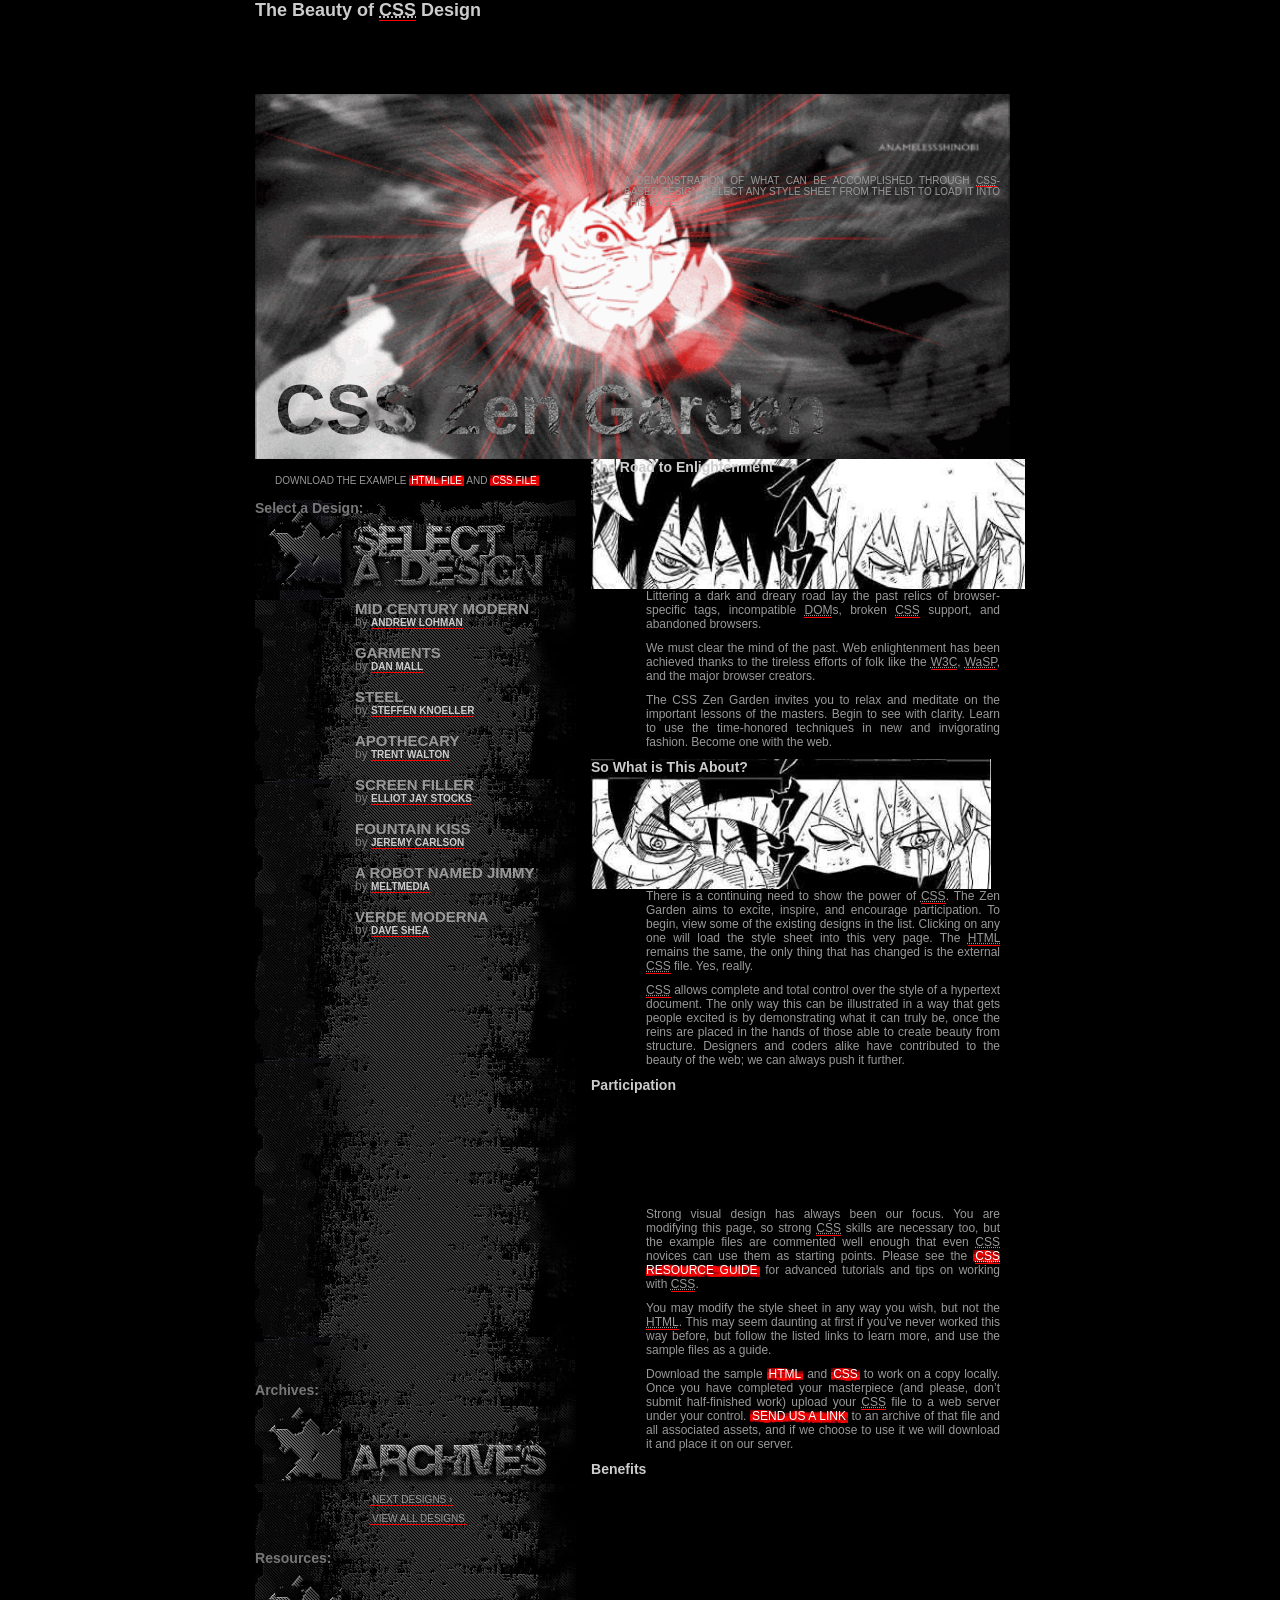
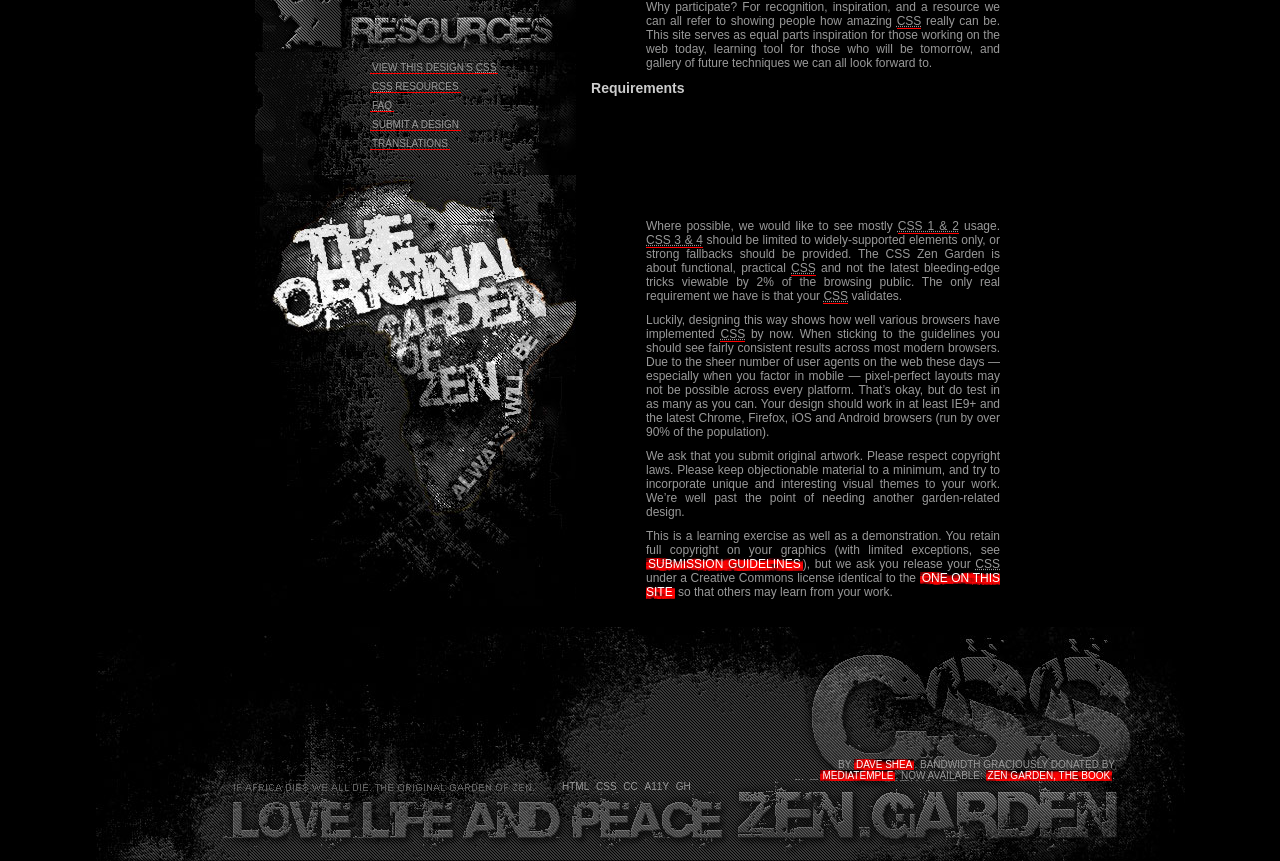
==== index.html @ ef8dc165 "commit" ====
<!DOCTYPE html>
<html lang="en">
<head>
	<meta charset="utf-8">
	<title>CSS Zen Garden: The Beauty of CSS Design</title>

	<link rel="stylesheet" media="screen" href="/198.css">
	<link rel="alternate" type="application/rss+xml" title="RSS" href="http://www.csszengarden.com/zengarden.xml">

	<meta name="viewport" content="width=device-width, initial-scale=1.0">
	<meta name="author" content="Dave Shea">
	<meta name="description" content="A demonstration of what can be accomplished visually through CSS-based design.">
	<meta name="robots" content="all">


	<!--[if lt IE 9]>
	<script src="script/html5shiv.js"></script>
	<![endif]-->
</head>

<!--



	View source is a feature, not a bug. Thanks for your curiosity and
	interest in participating!

	Here are the submission guidelines for the new and improved csszengarden.com:

	- CSS3? Of course! Prefix for ALL browsers where necessary.
	- go responsive; test your layout at multiple screen sizes.
	- your browser testing baseline: IE9+, recent Chrome/Firefox/Safari, and iOS/Android
	- Graceful degradation is acceptable, and in fact highly encouraged.
	- use classes for styling. Don't use ids.
	- web fonts are cool, just make sure you have a license to share the files. Hosted
	  services that are applied via the CSS file (ie. Google Fonts) will work fine, but
	  most that require custom HTML won't. TypeKit is supported, see the readme on this
	  page for usage instructions: https://github.com/mezzoblue/csszengarden.com/

	And a few tips on building your CSS file:

	- use :first-child, :last-child and :nth-child to get at non-classed elements
	- use ::before and ::after to create pseudo-elements for extra styling
	- use multiple background images to apply as many as you need to any element
	- use the Kellum Method for image replacement, if still needed. http://goo.gl/GXxdI
	- don't rely on the extra divs at the bottom. Use ::before and ::after instead.

		
-->

<body id="css-zen-garden">
<div class="page-wrapper">

	<section class="intro" id="zen-intro">
		<header role="banner">
			<h1>CSS Zen Garden</h1>
			<h2>The Beauty of <abbr title="Cascading Style Sheets">CSS</abbr> Design</h2>
		</header>

		<div class="summary" id="zen-summary" role="article">
			<p>A demonstration of what can be accomplished through <abbr title="Cascading Style Sheets">CSS</abbr>-based design. Select any style sheet from the list to load it into this page.</p>
			<p>Download the example <a href="/examples/index" title="This page's source HTML code, not to be modified.">html file</a> and <a href="/examples/style.css" title="This page's sample CSS, the file you may modify.">css file</a></p>
		</div>

		<div class="preamble" id="zen-preamble" role="article">
			<h3>The Road to Enlightenment</h3>
			<p>Littering a dark and dreary road lay the past relics of browser-specific tags, incompatible <abbr title="Document Object Model">DOM</abbr>s, broken <abbr title="Cascading Style Sheets">CSS</abbr> support, and abandoned browsers.</p>
			<p>We must clear the mind of the past. Web enlightenment has been achieved thanks to the tireless efforts of folk like the <abbr title="World Wide Web Consortium">W3C</abbr>, <abbr title="Web Standards Project">WaSP</abbr>, and the major browser creators.</p>
			<p>The CSS Zen Garden invites you to relax and meditate on the important lessons of the masters. Begin to see with clarity. Learn to use the time-honored techniques in new and invigorating fashion. Become one with the web.</p>
		</div>
	</section>

	<div class="main supporting" id="zen-supporting" role="main">
		<div class="explanation" id="zen-explanation" role="article">
			<h3>So What is This About?</h3>
			<p>There is a continuing need to show the power of <abbr title="Cascading Style Sheets">CSS</abbr>. The Zen Garden aims to excite, inspire, and encourage participation. To begin, view some of the existing designs in the list. Clicking on any one will load the style sheet into this very page. The <abbr title="HyperText Markup Language">HTML</abbr> remains the same, the only thing that has changed is the external <abbr title="Cascading Style Sheets">CSS</abbr> file. Yes, really.</p>
			<p><abbr title="Cascading Style Sheets">CSS</abbr> allows complete and total control over the style of a hypertext document. The only way this can be illustrated in a way that gets people excited is by demonstrating what it can truly be, once the reins are placed in the hands of those able to create beauty from structure. Designers and coders alike have contributed to the beauty of the web; we can always push it further.</p>
		</div>

		<div class="participation" id="zen-participation" role="article">
			<h3>Participation</h3>
			<p>Strong visual design has always been our focus. You are modifying this page, so strong <abbr title="Cascading Style Sheets">CSS</abbr> skills are necessary too, but the example files are commented well enough that even <abbr title="Cascading Style Sheets">CSS</abbr> novices can use them as starting points. Please see the <a href="/pages/resources/" title="A listing of CSS-related resources"><abbr title="Cascading Style Sheets">CSS</abbr> Resource Guide</a> for advanced tutorials and tips on working with <abbr title="Cascading Style Sheets">CSS</abbr>.</p>
			<p>You may modify the style sheet in any way you wish, but not the <abbr title="HyperText Markup Language">HTML</abbr>. This may seem daunting at first if you&#8217;ve never worked this way before, but follow the listed links to learn more, and use the sample files as a guide.</p>
			<p>Download the sample <a href="/examples/index" title="This page's source HTML code, not to be modified.">HTML</a> and <a href="/examples/style.css" title="This page's sample CSS, the file you may modify.">CSS</a> to work on a copy locally. Once you have completed your masterpiece (and please, don&#8217;t submit half-finished work) upload your <abbr title="Cascading Style Sheets">CSS</abbr> file to a web server under your control. <a href="/pages/submit/" title="Use the contact form to send us your CSS file">Send us a link</a> to an archive of that file and all associated assets, and if we choose to use it we will download it and place it on our server.</p>
		</div>

		<div class="benefits" id="zen-benefits" role="article">
			<h3>Benefits</h3>
			<p>Why participate? For recognition, inspiration, and a resource we can all refer to showing people how amazing <abbr title="Cascading Style Sheets">CSS</abbr> really can be. This site serves as equal parts inspiration for those working on the web today, learning tool for those who will be tomorrow, and gallery of future techniques we can all look forward to.</p>
		</div>

		<div class="requirements" id="zen-requirements" role="article">
			<h3>Requirements</h3>
			<p>Where possible, we would like to see mostly <abbr title="Cascading Style Sheets, levels 1 and 2">CSS 1 &amp; 2</abbr> usage. <abbr title="Cascading Style Sheets, levels 3 and 4">CSS 3 &amp; 4</abbr> should be limited to widely-supported elements only, or strong fallbacks should be provided. The CSS Zen Garden is about functional, practical <abbr title="Cascading Style Sheets">CSS</abbr> and not the latest bleeding-edge tricks viewable by 2% of the browsing public. The only real requirement we have is that your <abbr title="Cascading Style Sheets">CSS</abbr> validates.</p>
			<p>Luckily, designing this way shows how well various browsers have implemented <abbr title="Cascading Style Sheets">CSS</abbr> by now. When sticking to the guidelines you should see fairly consistent results across most modern browsers. Due to the sheer number of user agents on the web these days &#8212; especially when you factor in mobile &#8212; pixel-perfect layouts may not be possible across every platform. That&#8217;s okay, but do test in as many as you can. Your design should work in at least IE9+ and the latest Chrome, Firefox, iOS and Android browsers (run by over 90% of the population).</p>
			<p>We ask that you submit original artwork. Please respect copyright laws. Please keep objectionable material to a minimum, and try to incorporate unique and interesting visual themes to your work. We&#8217;re well past the point of needing another garden-related design.</p>
			<p>This is a learning exercise as well as a demonstration. You retain full copyright on your graphics (with limited exceptions, see <a href="/pages/submit/guidelines/">submission guidelines</a>), but we ask you release your <abbr title="Cascading Style Sheets">CSS</abbr> under a Creative Commons license identical to the <a href="http://creativecommons.org/licenses/by-nc-sa/3.0/" title="View the Zen Garden's license information.">one on this site</a> so that others may learn from your work.</p>
			<p role="contentinfo">By <a href="http://www.mezzoblue.com/">Dave Shea</a>. Bandwidth graciously donated by <a href="http://www.mediatemple.net/">mediatemple</a>. Now available: <a href="http://www.amazon.com/exec/obidos/ASIN/0321303474/mezzoblue-20/">Zen Garden, the book</a>.</p>
		</div>

		<footer>
			<a href="http://validator.w3.org/check/referer" title="Check the validity of this site&#8217;s HTML" class="zen-validate-html">HTML</a>
			<a href="http://jigsaw.w3.org/css-validator/check/referer" title="Check the validity of this site&#8217;s CSS" class="zen-validate-css">CSS</a>
			<a href="http://creativecommons.org/licenses/by-nc-sa/3.0/" title="View the Creative Commons license of this site: Attribution-NonCommercial-ShareAlike." class="zen-license">CC</a>
			<a href="http://mezzoblue.com/zengarden/faq/#aaa" title="Read about the accessibility of this site" class="zen-accessibility">A11y</a>
			<a href="https://github.com/mezzoblue/csszengarden.com" title="Fork this site on Github" class="zen-github">GH</a>
		</footer>

	</div>


	<aside class="sidebar" role="complementary">
		<div class="wrapper">

			<div class="design-selection" id="design-selection">
				<h3 class="select">Select a Design:</h3>
				<nav role="navigation">
					<ul>
					<li>
						<a href="/221/" class="design-name">Mid Century Modern</a> by						<a href="http://andrewlohman.com/" class="designer-name">Andrew Lohman</a>
					</li>					<li>
						<a href="/220/" class="design-name">Garments</a> by						<a href="http://danielmall.com/" class="designer-name">Dan Mall</a>
					</li>					<li>
						<a href="/219/" class="design-name">Steel</a> by						<a href="http://steffen-knoeller.de" class="designer-name">Steffen Knoeller</a>
					</li>					<li>
						<a href="/218/" class="design-name">Apothecary</a> by						<a href="http://trentwalton.com" class="designer-name">Trent Walton</a>
					</li>					<li>
						<a href="/217/" class="design-name">Screen Filler</a> by						<a href="http://elliotjaystocks.com/" class="designer-name">Elliot Jay Stocks</a>
					</li>					<li>
						<a href="/216/" class="design-name">Fountain Kiss</a> by						<a href="http://jeremycarlson.com" class="designer-name">Jeremy Carlson</a>
					</li>					<li>
						<a href="/215/" class="design-name">A Robot Named Jimmy</a> by						<a href="http://meltmedia.com/" class="designer-name">meltmedia</a>
					</li>					<li>
						<a href="/214/" class="design-name">Verde Moderna</a> by						<a href="http://www.mezzoblue.com/" class="designer-name">Dave Shea</a>
					</li>					</ul>
				</nav>
			</div>

			<div class="design-archives" id="design-archives">
				<h3 class="archives">Archives:</h3>
				<nav role="navigation">
					<ul>
						<li class="next">
							<a href="/198/page1">
								Next Designs <span class="indicator">&rsaquo;</span>
							</a>
						</li>
						<li class="viewall">
							<a href="/pages/alldesigns/" title="View every submission to the Zen Garden.">
								View All Designs							</a>
						</li>
					</ul>
				</nav>
			</div>

			<div class="zen-resources" id="zen-resources">
				<h3 class="resources">Resources:</h3>
				<ul>
					<li class="view-css">
						<a href="/198/198.css" title="View the source CSS file of the currently-viewed design.">
							View This Design&#8217;s <abbr title="Cascading Style Sheets">CSS</abbr>						</a>
					</li>
					<li class="css-resources">
						<a href="/pages/resources/" title="Links to great sites with information on using CSS.">
							<abbr title="Cascading Style Sheets">CSS</abbr> Resources						</a>
					</li>
					<li class="zen-faq">
						<a href="/pages/faq/" title="A list of Frequently Asked Questions about the Zen Garden.">
							<abbr title="Frequently Asked Questions">FAQ</abbr>						</a>
					</li>
					<li class="zen-submit">
						<a href="/pages/submit/" title="Send in your own CSS file.">
							Submit a Design						</a>
					</li>
					<li class="zen-translations">
						<a href="/pages/translations/" title="View translated versions of this page.">
							Translations						</a>
					</li>
				</ul>
			</div>
		</div>
	</aside>


</div>

<!--

	These superfluous divs/spans were originally provided as catch-alls to add extra imagery.
	These days we have full ::before and ::after support, favour using those instead.
	These only remain for historical design compatibility. They might go away one day.
		
-->
<div class="extra1" role="presentation"></div><div class="extra2" role="presentation"></div><div class="extra3" role="presentation"></div>
<div class="extra4" role="presentation"></div><div class="extra5" role="presentation"></div><div class="extra6" role="presentation"></div>

</body>
</html>
---- 198.css ----
/* css Zen Garden submission 198 - 'The Original', by Joachim Shotter, http://www.bluejam.com/ */
/* css released under Creative Commons License - http://creativecommons.org/licenses/by-nc-sa/1.0/  */
/* All associated graphics copyright 2006, Joachim Shotter */
/* Added: December 4th, 2006 */


/* IMPORTANT */
/* This design is not a template. You may not reproduce it elsewhere without the 
   designer's written permission. However, feel free to study the CSS and use 
   techniques you learn from it elsewhere. */
   


body { 
	font: 12px Arial, Helvetica, sans-serif; 
	color: #CCCCCC; 
	background: #000000 url(background.jpg) no-repeat center bottom; 
	margin: 0px; 
	}
	
p {
	width: 354px;
	padding-right: 25px;
	text-align: justify;
	color: #999999;
	margin-bottom: 10px;
	float: right;
	clear: both;
	margin-top: 0px;
	margin-right: 0px;
	margin-left: 0px;
	padding-top: 0px;
	padding-bottom: 0px;
	padding-left: 0px;
	}
	
a, a:visited {
	background :url(a_link.jpg) left center;
	color: #FFFFFF;
	text-decoration: none;
	text-transform: uppercase;
	height: 15px;
	padding-right: 2px;
	padding-left: 2px;
	}
	
abbr{
	border-bottom-width: 1px;
	border-bottom-style: solid;
	border-bottom-color: #FF0000;
	}
	
.page-wrapper {
	background: url(../zen-bg.jpg) no-repeat top left;
	width: 770px;
	margin-right: auto;
	margin-left: auto;
	margin-top: 0px;
	margin-bottom: 0px;
	}

header {
	background: url(/gifgit.gif) no-repeat;
	background-position: left bottom;
	display: block;
	height: 459px;
	width: 770px;
	margin: 0px;
	padding: 0px;
	}

header h1, header h2 {
	margin: 0px;
	padding: 0px;
	}
	
header h1 span {
	display:none;
	}

header h2 span {
	display: none;
	}

.summary {
	top: 175px;
	width: 770px;
	position: absolute;
	font-size: 10px;
	}
	
.summary p {
	width: 376px;
	text-transform: uppercase;
	}

.summary p:last-child{
	float: left;
	padding-left: 20px;
	position: absolute;
	top: 300px;
	}

h3{
	margin: 0px;
	padding-bottom: 10px;
	float: right;
	}
	
h3 span{
	display: none;
	}

.preamble h3{
	background: url(preamble.jpg) no-repeat;
	width: 434px;
	height: 155px;
	}

.supporting h3{
	background: url(supportingText.jpg) no-repeat;
	width: 434px;
	height: 169px;
	}

.participation h3{
	background: url(participation.jpg) no-repeat;
	width: 434px;
	height: 129px;
	}
	
.benefits h3{
	background: url(benefits.jpg) no-repeat;
	width: 434px;
	height: 129px;
	}
	
.requirements h3{
	background: url(requirements.jpg) no-repeat;
	width: 434px;
	height: 129px;
	}

.sidebar {
	background: url(original.jpg) no-repeat;
	background-position: left bottom;
	color: #777777;
	position: absolute;
	top: 500px;
	width: 321px;
	padding-bottom: 431px;
	}
	
.sidebar .wrapper {
	background: url(linkList.jpg) repeat-y;
	width: 100%;	
	}
	
.design-selection ul{
	list-style-type: none;
	margin: 0px;
	padding: 0px 0px 180px 100px;
	clear: both;
	}

.design-selection li {
	margin-bottom: 15px;
	width: 190px;
	}

.design-selection li a, .design-selection li a:visited  {
	color:#999999;
	background-image: none;
	font-size: 15px;
	font-weight: bold;
	display: block;
	margin: 0px;
	padding: 0px;
	}

.design-selection li a.designer-name, .design-selection li a.designer-name:visited {
	display: inline;
	background-image: none;
	font-size: 10px;
	color: #CCCCCC;
	margin: 0px;
	padding: 0px;
	border-bottom-width: 1px;
	border-bottom-style: solid;
	border-bottom-color: #FF0000;
	}	

.design-archives li, .zen-resources li {
	margin-bottom: 5px;
	}
	
.design-archives ul, .zen-resources ul {
	list-style-type: none;
	margin: 0px;
	padding: 0px 0px 20px 115px;
	clear: both;
	}
	
.design-archives li a, .zen-resources li a{
	font-size: 10px;
	text-transform: uppercase;
	background-image: none;
	color: #999999;
	border-bottom-width: 1px;
	border-bottom-style: solid;
	border-bottom-color: #FF0000;
	}
	
.design-selection li a:hover, .design-archives li a:hover, .zen-resources li a:hover {
	color: #FFFFFF;
	}

.sidebar h3.select {
	background: url(selectAdesign.jpg);
	height: 90px;
	width: 100%;
	}

.sidebar h3.archives {
	background: url(archives.jpg);
	margin-top: 250px;
	height: 100px;
	width: 100%;
	}

.sidebar h3.resources { 
	background: url(resources.jpg);
	height: 100px;
	width: 100%;
	}

footer {
	height: 80px;
	clear: both;
	padding-left: 305px;
	padding-top: 150px;
	font-size: 10px;
	}


footer a, footer a:visited {	
	color: #999999;
	background-image: none;
	}
	
p:nth-child(6){
	width: 340px;
	float: right;
	position: relative;
	top: 150px;
	font-size: 10px;
	text-transform: uppercase;
	margin: 0px;
	padding: 0px;
	text-align: right;
	left: 90px;
	}

	
#zen-intro h1{
    font-size:70px;
    font-weight:bold;

    background:url("/stone.jpg");
    background-size:cover;

    -webkit-background-clip:text;
    -webkit-text-fill-color:transparent;
}

#zen-intro h1{
    margin-top:190px;
}

#zen-intro{
    position: relative;
}

#zen-intro h1{
    position:absolute;
    top:180px;
    left:20px;

    white-space:nowrap;
}

#zen-preamble h3{
    background-image: url("/kaka.jpg");
    height:120px;
    /*text-indent:-9999px;*/
}

#zen-explanation h3{
    background-image: url("/kakabito2.jpg");
    height:120px;
    /*text-indent:-9999px;*/
}

#zen-participation h3{
    background-image: url("participation.png");
    height:120px;
    /* text-indent:-9999px; */
}

#zen-benefits h3{
    background-image: url("benefits.png");
}

#zen-requirements h3{
    background-image: url("requirements.png");
}


	
/* 

a:hover, a:active {}
.intro {}
.sidebar h3.select span {}
.sidebar h3.favorites {}
.sidebar h3.favorites span {}
.sidebar h3.archives span {}
.sidebar h3.resources span {}
.zen-resources{}
.extra1 {}

*/
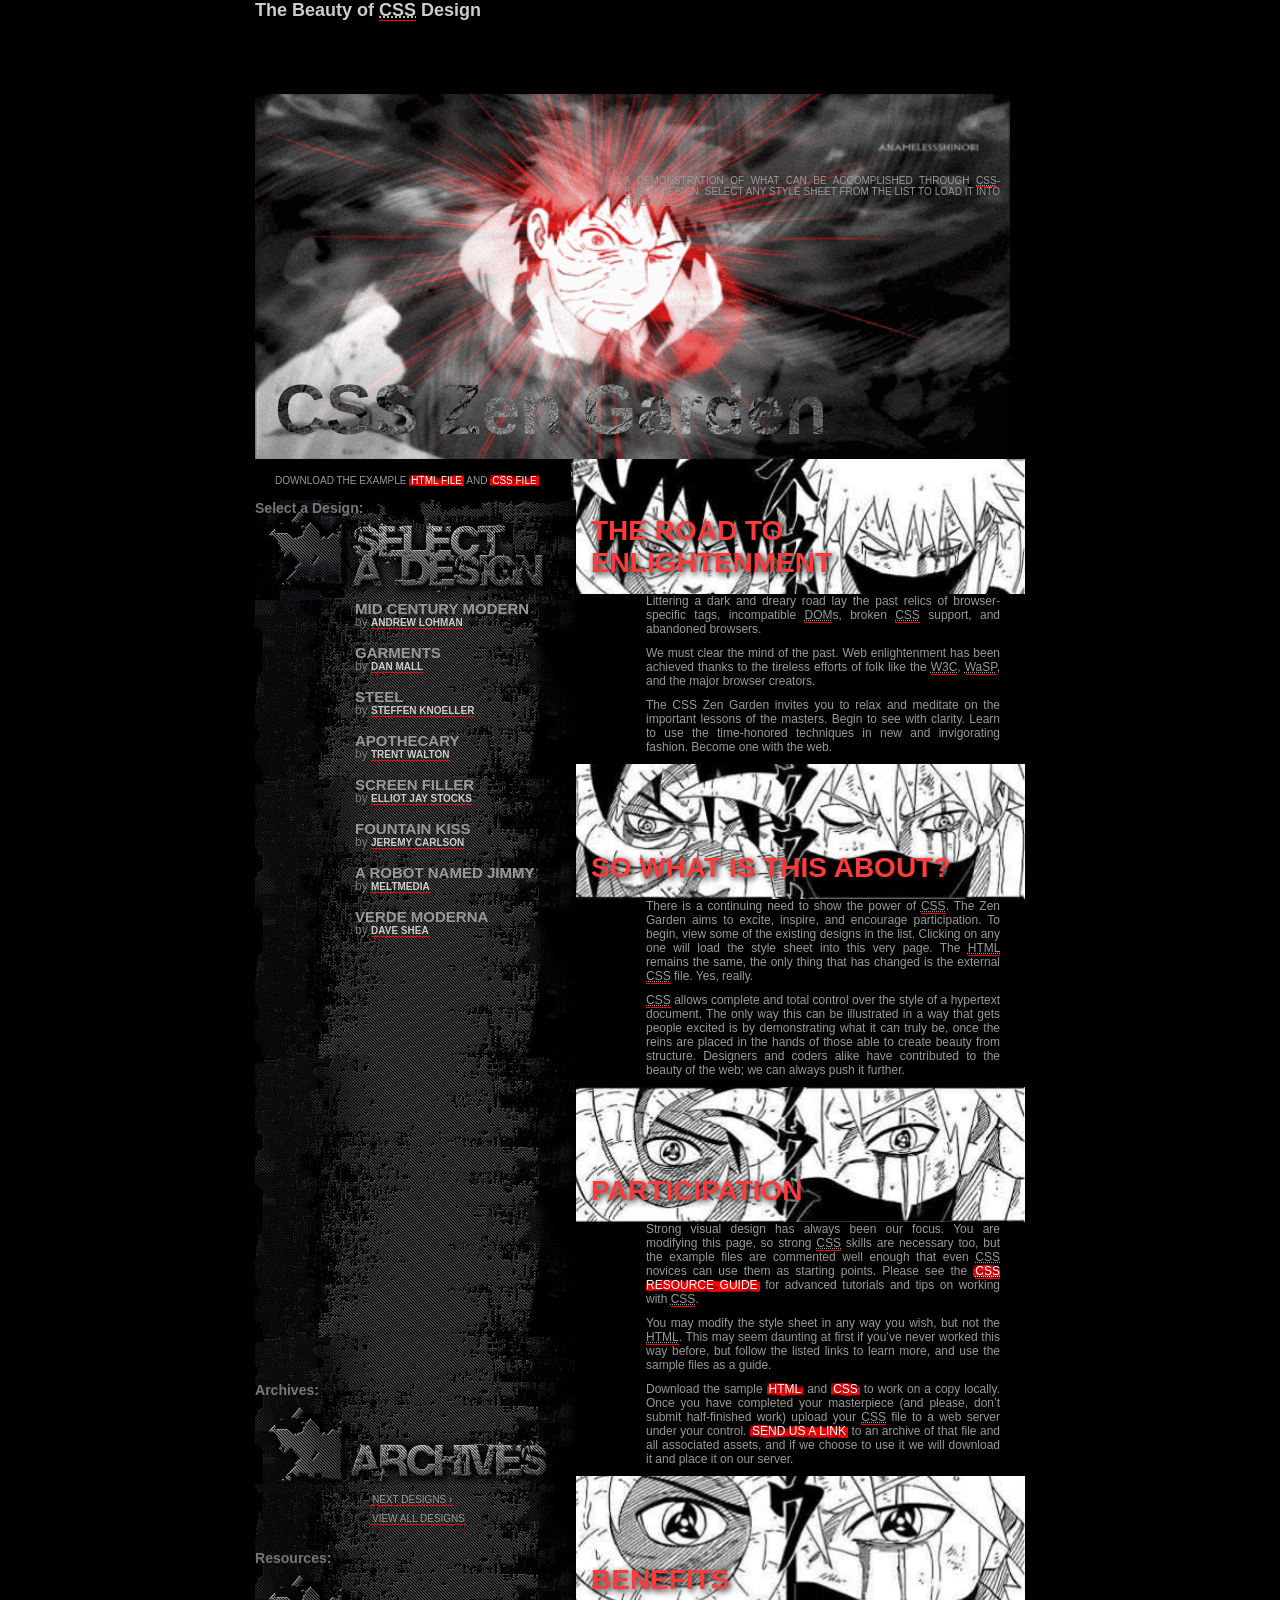
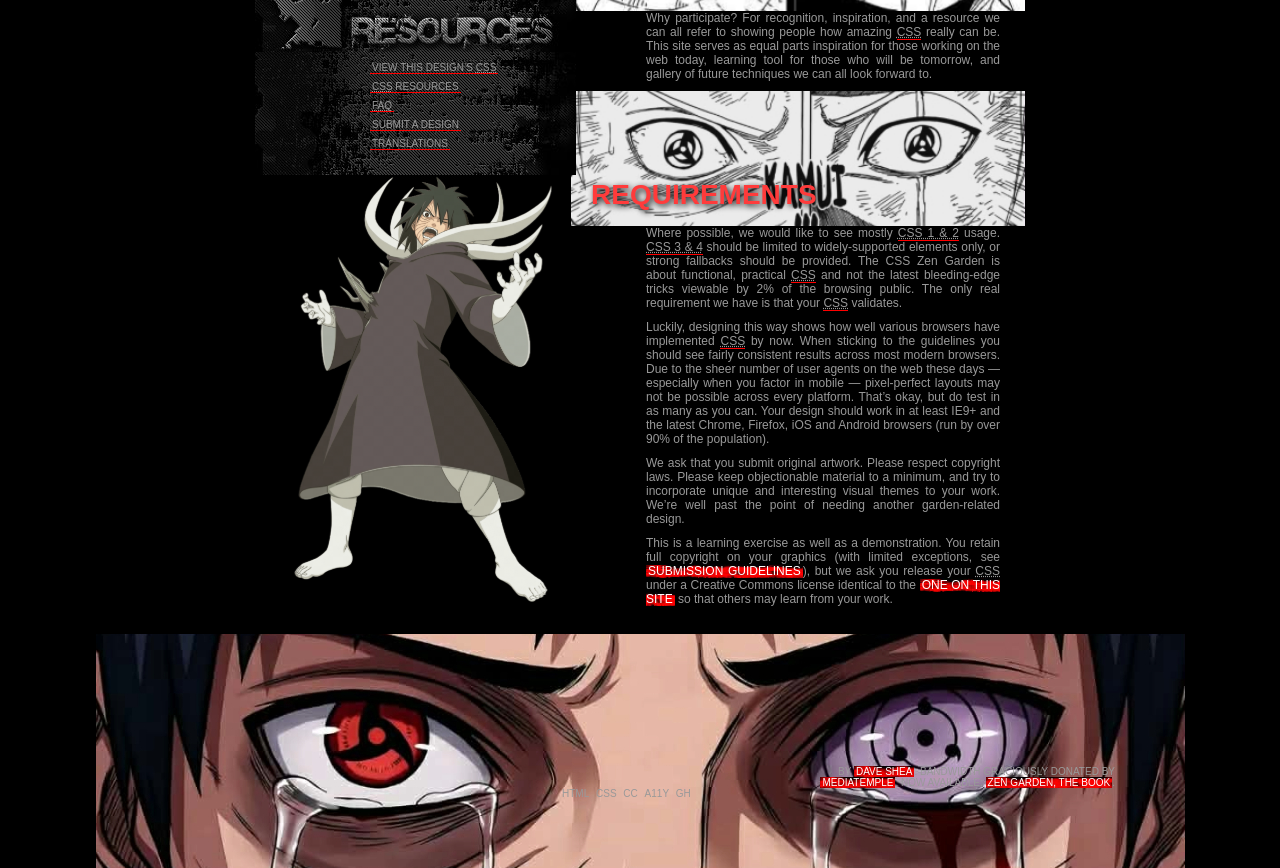
==== commit 45757273: "commit" ====
--- a/index.html
+++ b/index.html
@@ -4,7 +4,7 @@
 	<meta charset="utf-8">
 	<title>CSS Zen Garden: The Beauty of CSS Design</title>
 
-	<link rel="stylesheet" media="screen" href="/198.css">
+	<link rel="stylesheet" media="screen" href="198.css">
 	<link rel="alternate" type="application/rss+xml" title="RSS" href="http://www.csszengarden.com/zengarden.xml">
 
 	<meta name="viewport" content="width=device-width, initial-scale=1.0">
--- a/198.css
+++ b/198.css
@@ -13,11 +13,20 @@
 
 body { 
 	font: 12px Arial, Helvetica, sans-serif; 
-	color: #CCCCCC; 
-	background: #000000 url(background.jpg) no-repeat center bottom; 
+	color: #CCCCCC;
+
+	background-image: url("/side.jpg"), url("/side.jpg"), url("/last.jpg");
+	background-repeat: no-repeat, no-repeat, no-repeat;
+	background-position: left center, right center, center bottom;
+	background-size: contain, contain, auto;
+
+	background-color: #000000;
 	margin: 0px; 
-	}
-	
+}
+
+
+
+
 p {
 	width: 354px;
 	padding-right: 25px;
@@ -142,7 +151,7 @@
 	}
 
 .sidebar {
-	background: url(original.jpg) no-repeat;
+	background: url(/kidobito.png) no-repeat;
 	background-position: left bottom;
 	color: #777777;
 	position: absolute;
@@ -289,33 +298,58 @@
     white-space:nowrap;
 }
 
+/* ===== Section heading style (shared) ===== */
+
+#zen-preamble h3,
+#zen-explanation h3,
+#zen-participation h3,
+#zen-benefits h3,
+#zen-requirements h3{
+
+    width:434px;
+    height:120px;
+
+    background-size:cover;
+    background-repeat:no-repeat;
+    background-position:center;
+
+    color:#ff3b3b;
+    font-size:28px;
+    font-weight:bold;
+    text-transform:uppercase;
+
+    display:flex;
+    align-items:flex-end;   /* vertical position of text */
+    justify-content:flex-start; /* horizontal position */
+
+    padding-left:20px;
+    padding-bottom:15px;
+
+    text-shadow:2px 2px 6px black;
+}
+
+
+/* ===== Section images ===== */
+
 #zen-preamble h3{
-    background-image: url("/kaka.jpg");
-    height:120px;
-    /*text-indent:-9999px;*/
+    background-image:url("/kaka.jpg");
 }
 
 #zen-explanation h3{
-    background-image: url("/kakabito2.jpg");
-    height:120px;
-    /*text-indent:-9999px;*/
+    background-image:url("/kakabito2.jpg");
 }
 
 #zen-participation h3{
-    background-image: url("participation.png");
-    height:120px;
-    /* text-indent:-9999px; */
+    background-image:url("/no3.jpg");
 }
 
 #zen-benefits h3{
-    background-image: url("benefits.png");
+    background-image:url("/no.4.jpg");
 }
 
 #zen-requirements h3{
-    background-image: url("requirements.png");
-}
-
-
+    background-image:url("/t.jpg");
+}
 	
 /* 
 
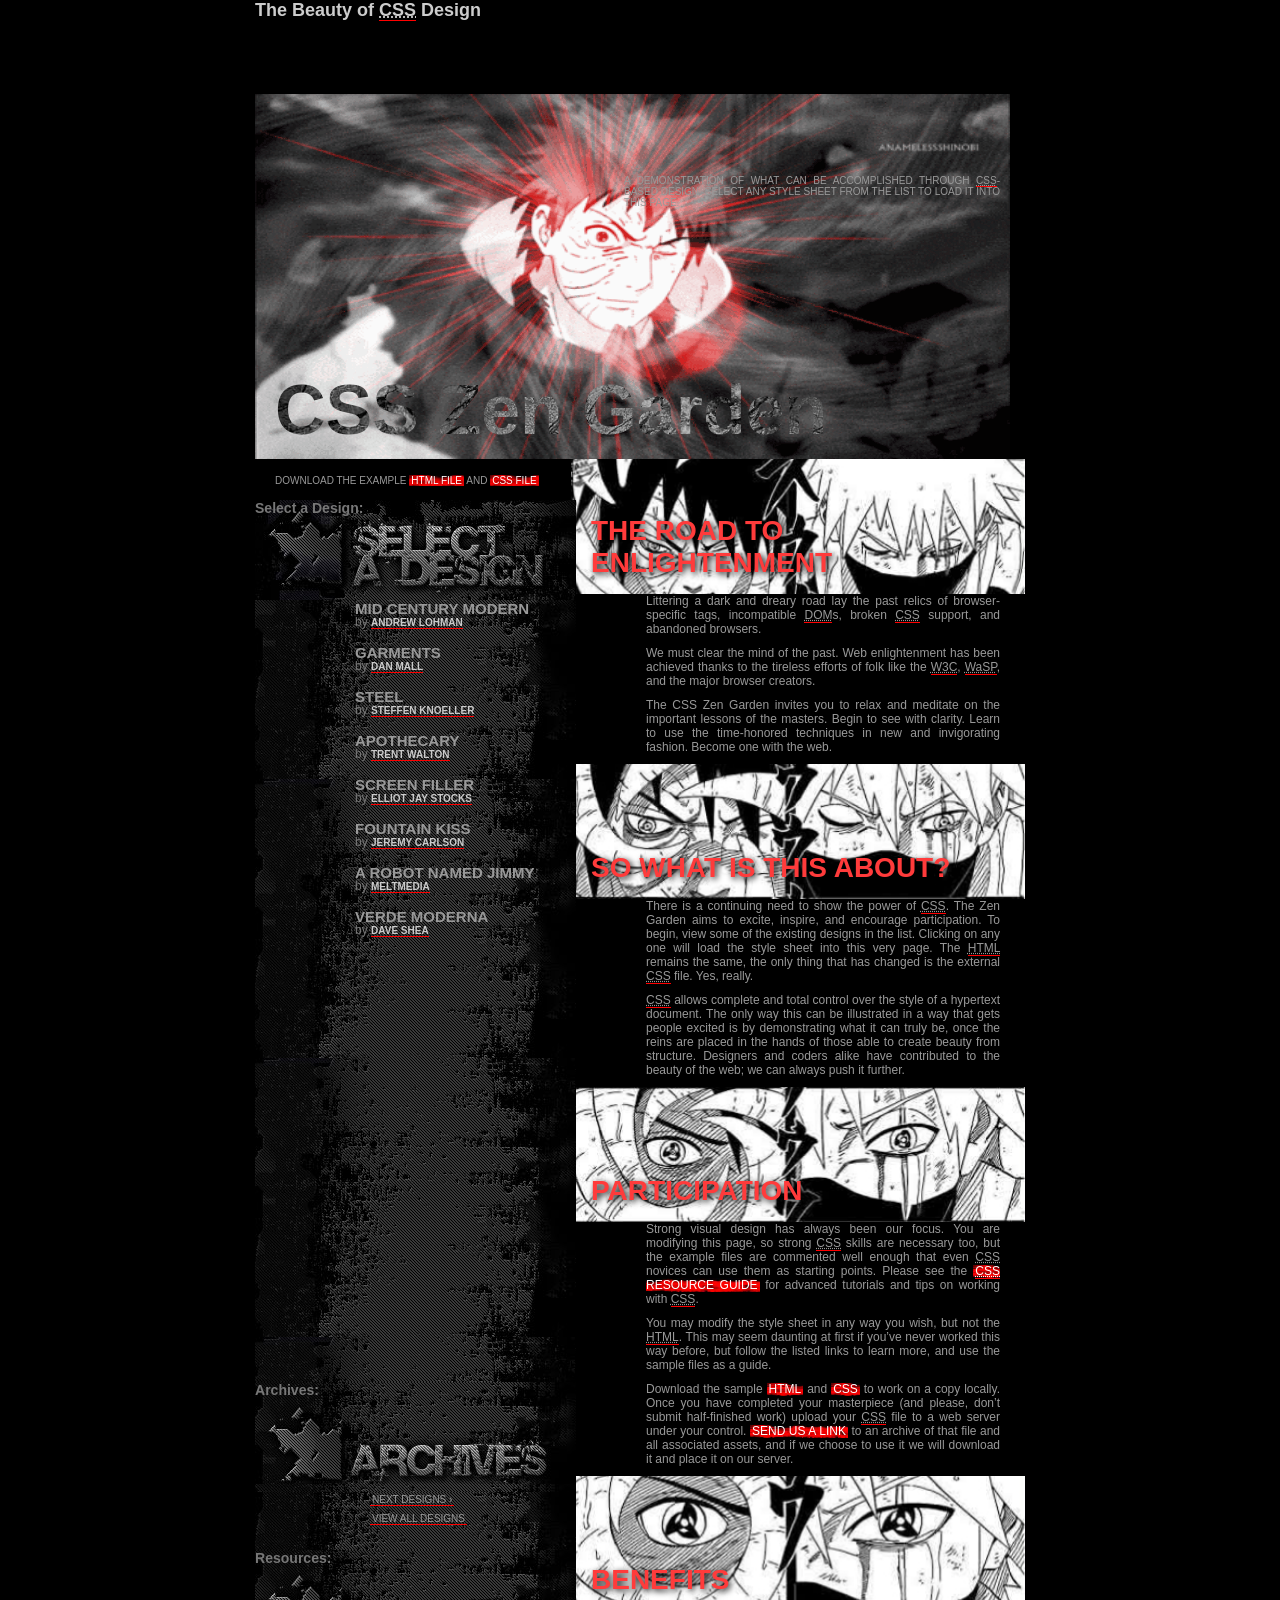
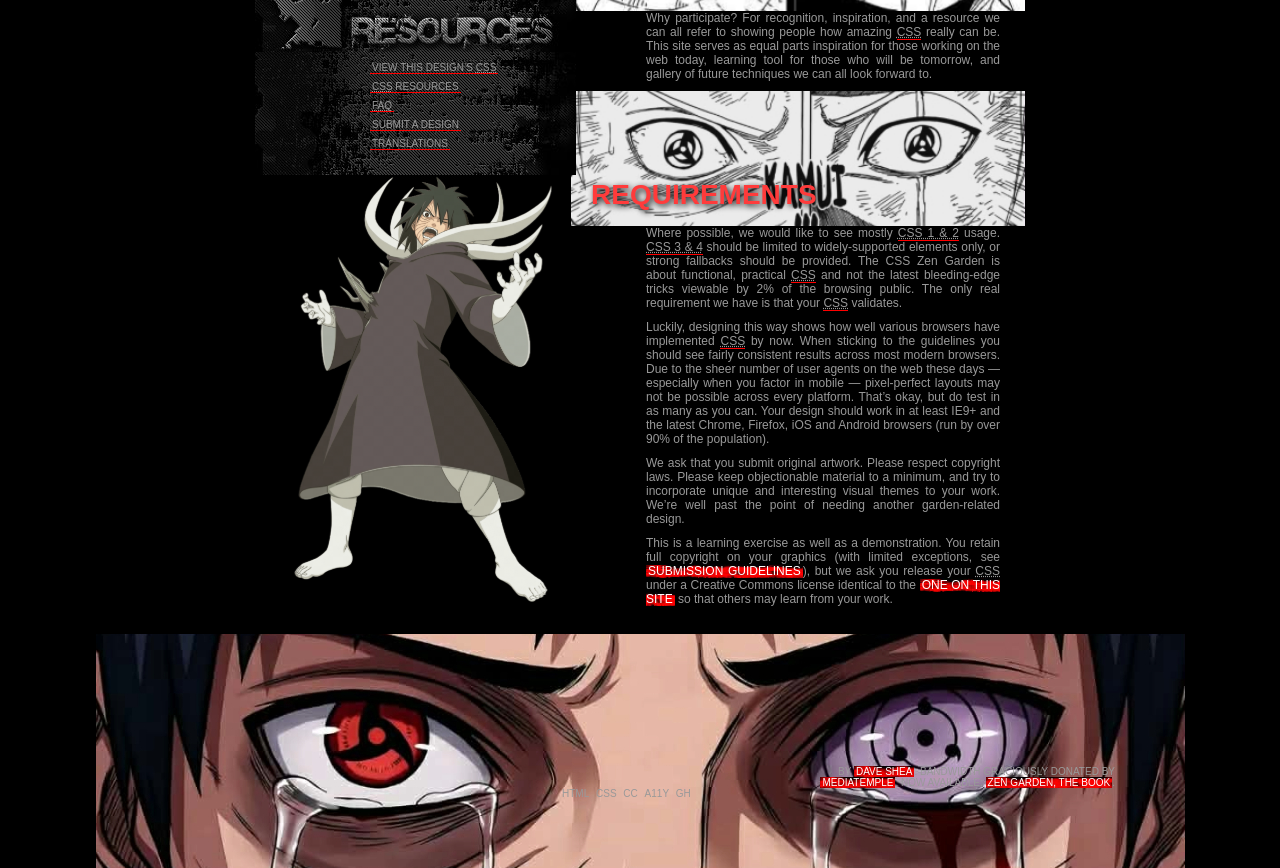
==== commit 506d628f: "commit" ====
--- a/index.html
+++ b/index.html
@@ -4,7 +4,7 @@
 	<meta charset="utf-8">
 	<title>CSS Zen Garden: The Beauty of CSS Design</title>
 
-	<link rel="stylesheet" media="screen" href="198.css">
+	<link rel="stylesheet" media="screen" href="/198.css">
 	<link rel="alternate" type="application/rss+xml" title="RSS" href="http://www.csszengarden.com/zengarden.xml">
 
 	<meta name="viewport" content="width=device-width, initial-scale=1.0">
